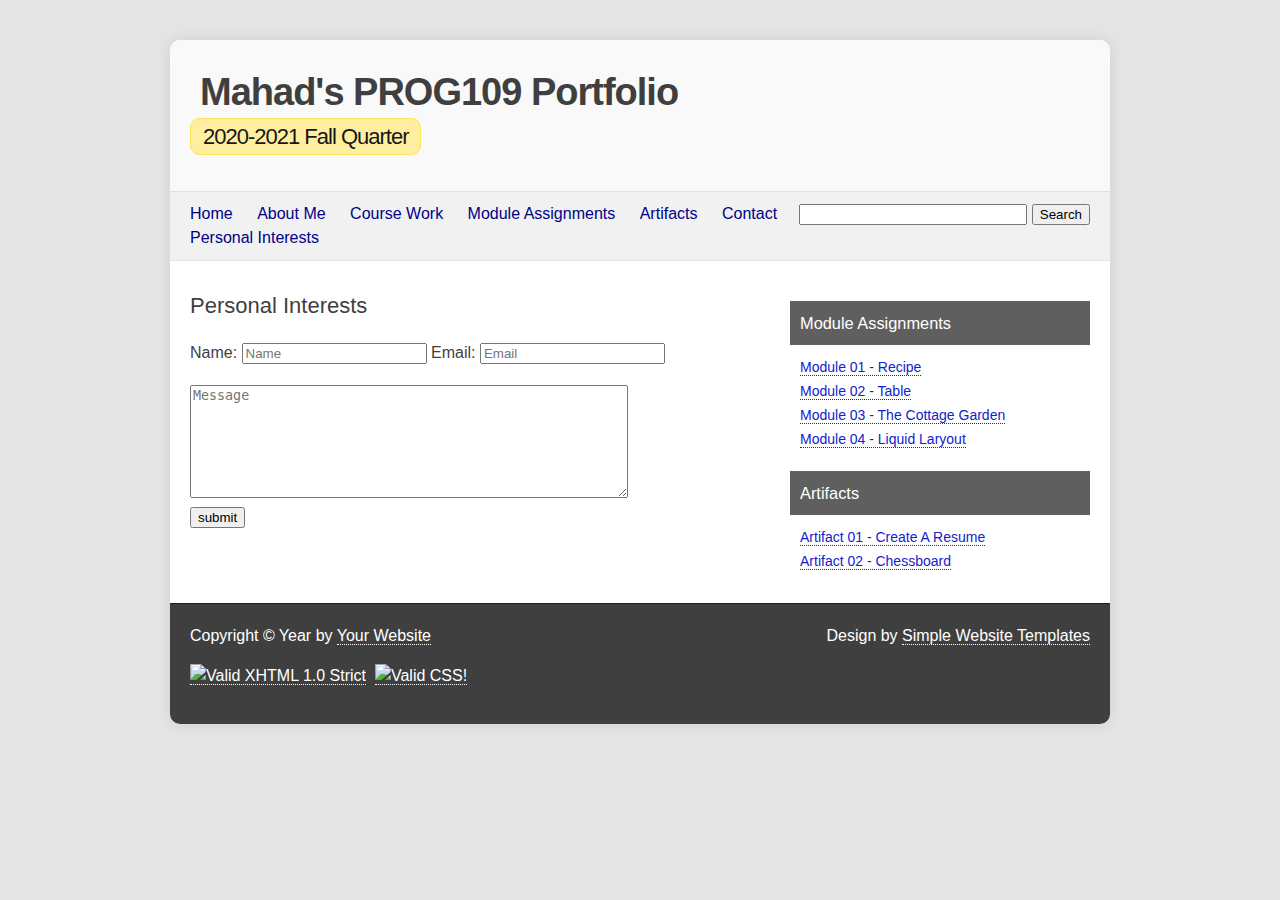
==== index.html @ cd85c4c8 "Update index.html" ====
<!DOCTYPE html PUBLIC "-//W3C//DTD XHTML 1.1//EN" "http://www.w3.org/TR/xhtml11/DTD/xhtml11.dtd">
<html xmlns="http://www.w3.org/1999/xhtml" xml:lang="en">
<head>
<meta http-equiv="content-type" content="text/html; charset=utf-8" />
<meta name="description" content="Simple Template #1 from simpletemplates.org" />
<meta name="keywords" content="simple #1, template, simpletemplates.org" />
<link rel="stylesheet" type="text/css" href="Styl1.css" />
<title></title>
</head>
<body>
<div id="wrap">

<div id="header">
<h1>Mahad's PROG109 Portfolio</h1>
<h2>2020-2021 Fall Quarter</h2>
</div>

<div id="topmenu">
<div class="search">
<input type="text" style="width:220px" />
<input type="submit" value="Search" />
</div>
<ul>
<li><a href="https://mahadshakil13.github.io/homepage/">Home</a></li>
<li><a href="https://mahadshakil13.github.io/aboutme/">About Me</a></li>
<li><a href="https://mahadshakil13.github.io/coursedesc/">Course Work</a></li>
<li><a href="https://mahadshakil13.github.io/courseassignments/">Module Assignments</a></li>
<li><a href="https://mahadshakil13.github.io/artifacts/">Artifacts</a></li>
<li><a href="https://mahadshakil13.github.io/tyform/">Contact</a></li>
<li><a href="https://mahadshakil13.github.io/pi/">Personal Interests</a></li>
</ul>
</div>

<div id="content">
<h2>Personal Interests</h2>
<p>
<form action="https://mahadshakil13.github.io/ty/" method="POST">
    <label for="Name">Name:</label>
    <input type="text" name="Name" placeholder="Name"></input>
    <label for="Email">Email:</label>
    <input type="email" name="Email" placeholder="Email"></input>
    <textarea placeholder="Message" style="    margin: 20px 0px 0px;
    width: 432px;
    height: 107px;"></textarea></br>
   <input type="submit" value="submit" formaction="https://mahadshakil13.github.io/ty/" method ="POST" target="_blank"></input>
</form>
</p>
</div>

<div id="menu">

<h3>Module Assignments</h3>
<ul>
<li><a href="https://mahadshakil13.github.io/recipeassignment/" target="_blank">Module 01 - Recipe</a></li>
<li><a href="https://mahadshakil13.github.io/HTMLTableNew1/" target="_blank">Module 02 - Table</a></li>
<li><a href="https://mahadshakil13.github.io/Module03/" target="_blank">Module 03 - The Cottage Garden</a></li>
<li><a href="https://mahadshakil13.github.io/liquidlayout/" target="_blank">Module 04 - Liquid Laryout</a></li>
</ul>

<h3>Artifacts</h3>
<ul>
<li><a href="https://mahadshakil13.github.io/article1Resume/" target="_blank">Artifact 01 - Create A Resume</a></li>
<li><a href="https://mahadshakil13.github.io/chessboard/" target="_blank">Artifact 02 - Chessboard</a></li>
</ul>

</div>

<div class="clear"> </div>

<div id="footer">

<div class="left">
Copyright &copy; Year by <a href="#">Your Website</a>
<!-- W3C Markup Validator -->
<p><a href="http://validator.w3.org/check?uri=referer"><img src="http://www.w3.org/Icons/valid-xhtml10" alt="Valid XHTML 1.0 Strict" 

height="31" width="88" /></a>&nbsp;

<!-- W3C CSS Validator -->
<a href="http://jigsaw.w3.org/css-validator/check/referer">
    <img style="border:0;width:88px;height:31px"
        src="http://jigsaw.w3.org/css-validator/images/vcss-blue"
        alt="Valid CSS!" />
</a>
</p>

</div>

<div class="right"> 
<!-- Please consider leaving the credit - link back to our website in the footer intact or if you want to remove it please buy link back free license on http://www.simpletemplates.org/simple-website-template-1.html
-->
Design by <a href="http://www.simpletemplates.org">Simple Website Templates</a>
</div>


<div class="clear"> </div>

</div>

</div>
</body>
</html>
---- Styl1.css ----
body { 
    font-family: Arial, sans-serif;
    margin: 0;
    padding: 0; 
    background: #e5e5e5;
    color: #3f3f3f;
    font-size: 16px;
    line-height: 24px;
    }
    
    a { color: #000088; }
    a:hover { color: #880000; }
    
    #wrap { 
    margin: 40px auto;
    width: 940px;
    background: #fff;
    
    box-shadow: 0px 0px 15px rgba(0, 0, 0, 0.1);
    -moz-box-shadow: 0px 0px 15px rgba(0, 0, 0, 0.1);
    -webkit-box-shadow: 0px 0px 15px rgba(0, 0, 0, 0.1);
    -webkit-border-radius: 10px;
    -moz-border-radius: 10px;
    border-radius: 10px;
    }
    
    #header {
    -webkit-border-top-left-radius: 10px;
    -webkit-border-top-right-radius: 10px;
    -moz-border-radius-topleft: 10px;
    -moz-border-radius-topright: 10px;
    border-top-left-radius: 10px;
    border-top-right-radius: 10px;
    
    background: #f9f9f9;
    padding: 20px 0 40px 0;
    }
    #header h1 {
    margin: 0;
    padding: 0 0 0 30px;
    font-weight: bold;
    color: #3f3f3f;
    font-size: 38px;
    line-height: 65px;
    letter-spacing: -1px;
    }
    #header h2 {
    -webkit-border-radius: 10px;
    -moz-border-radius: 10px;
    border-radius: 10px;
    margin: 0 0 0 20px; 
    padding: 5px 12px;
    font-weight: normal;
    color: #171717;
    font-size: 22px;
    letter-spacing: -1px;
    background: #FFEE9F;
    border: 1px solid #FFE25F;
    display: inline;
    }
    
    #topmenu {
    background: #f1f1f1;
    padding: 10px 20px;
    border-bottom: 1px solid #e1e1e1;
    border-top: 1px solid #e1e1e1;
    }
    #topmenu ul { margin: 0; padding: 0; list-style-type: none;}
    #topmenu li { display: inline; padding: 0 20px 0 0 }
    #topmenu li a { text-decoration: none; 
    }
    
    .search { float: right; }
    
    #menu {
    font-size: 14px;
    float: right; 
    width: 300px; 
    color: #fff;
    margin: 30px 20px 20px 0;
    }
    #menu h3 {
    font-weight: normal; background: #5f5f5f; color: #fff; padding: 10px; margin: 10px 0; 
    }
    #menu ul { 
    -webkit-border-radius: 10px;
    -moz-border-radius: 10px;
    border-radius: 10px;
    
    list-style-type: none; margin: 0; padding: 0 10px 10px 10px;
    }
    #menu ul li a { color: #12c; text-decoration: none; border-bottom: 1px dotted #12c; }
    #menu ul li a:hover { color: #c12; border-bottom: 1px dotted #c12; }
    
    #content { float: left; width: 580px; margin: 10px 0 40px 20px;}
    #content h2 { font-weight: normal; font-size: 22px; line-height: 33px; }
    #content h3 { font-size: 17px; font-weight: normal; }
    
    .cleft { float: left; width: 280px; margin: 10px 0; }
    .cright { float: right; width: 280px; margin: 10px 0; }
    
    #footer { 
    -webkit-border-bottom-right-radius: 10px;
    -webkit-border-bottom-left-radius: 10px;
    -moz-border-radius-bottomright: 10px;
    -moz-border-radius-bottomleft: 10px;
    border-bottom-right-radius: 10px;
    border-bottom-left-radius: 10px;
    
    background: #3f3f3f;
    color: #fff;
    padding: 20px;
    border-top: 1px solid #1f1f1f;
    }
    #footer a { color: #fff; text-decoration: none; border-bottom: 1px dotted #fff; }
    #footer a:hover { border-bottom: 1px dotted #ccc; }
    
    .left { float: left; }
    .right { float: right; }
    .clear { clear: both; }
    
    #image{
    float:left;
    }
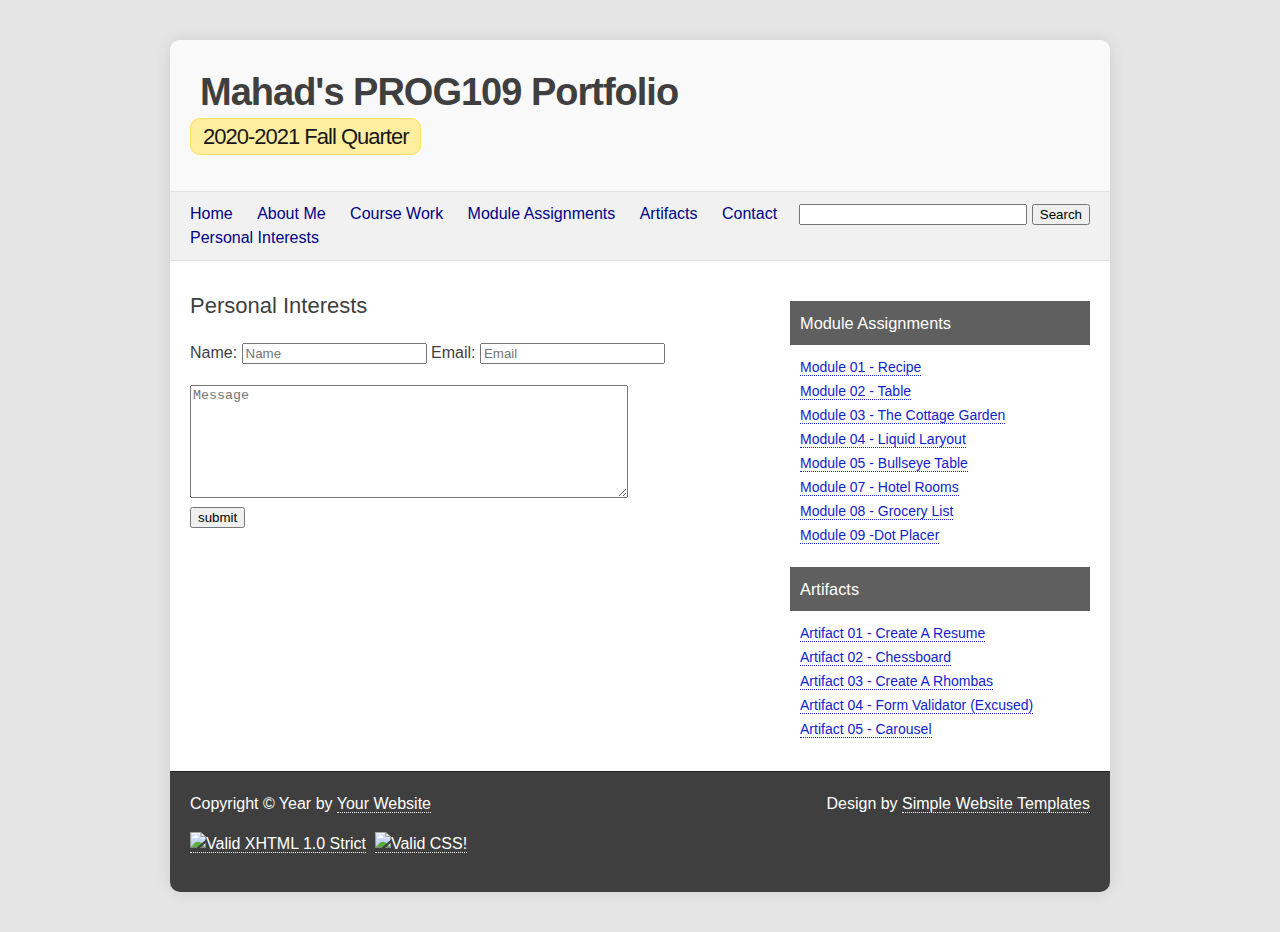
==== commit db2dbf63: "Update index.html" ====
--- a/index.html
+++ b/index.html
@@ -55,12 +55,21 @@
 <li><a href="https://mahadshakil13.github.io/HTMLTableNew1/" target="_blank">Module 02 - Table</a></li>
 <li><a href="https://mahadshakil13.github.io/Module03/" target="_blank">Module 03 - The Cottage Garden</a></li>
 <li><a href="https://mahadshakil13.github.io/liquidlayout/" target="_blank">Module 04 - Liquid Laryout</a></li>
+<li><a href="https://mahadshakil13.github.io/multable2/" target="_blank">Module 05 - Bullseye Table</a></li>
+<li><a href="https://mahadshakil13.github.io/MO7_assignment/" target="_blank">Module 07 - Hotel Rooms</a></li>
+<li><a href="https://mahadshakil13.github.io/module8Assignment/" target="_blank">Module 08 - Grocery List</a></li>
+<li><a href="https://mahadshakil13.github.io/dotassignment/" target="_blank">Module 09 -Dot Placer</a></li>
+
+    
 </ul>
 
 <h3>Artifacts</h3>
 <ul>
 <li><a href="https://mahadshakil13.github.io/article1Resume/" target="_blank">Artifact 01 - Create A Resume</a></li>
 <li><a href="https://mahadshakil13.github.io/chessboard/" target="_blank">Artifact 02 - Chessboard</a></li>
+<li><a href="https://mahadshakil13.github.io/rhombas/" target="_blank">Artifact 03 - Create A Rhombas</a></li>
+<li><a href="https://mahadshakil13.github.io/homepage/" target="_blank">Artifact 04 - Form Validator (Excused) </a></li>
+<li><a href="https://mahadshakil13.github.io/slideshowFinal/" target="_blank">Artifact 05 - Carousel</a></li>
 </ul>
 
 </div>
